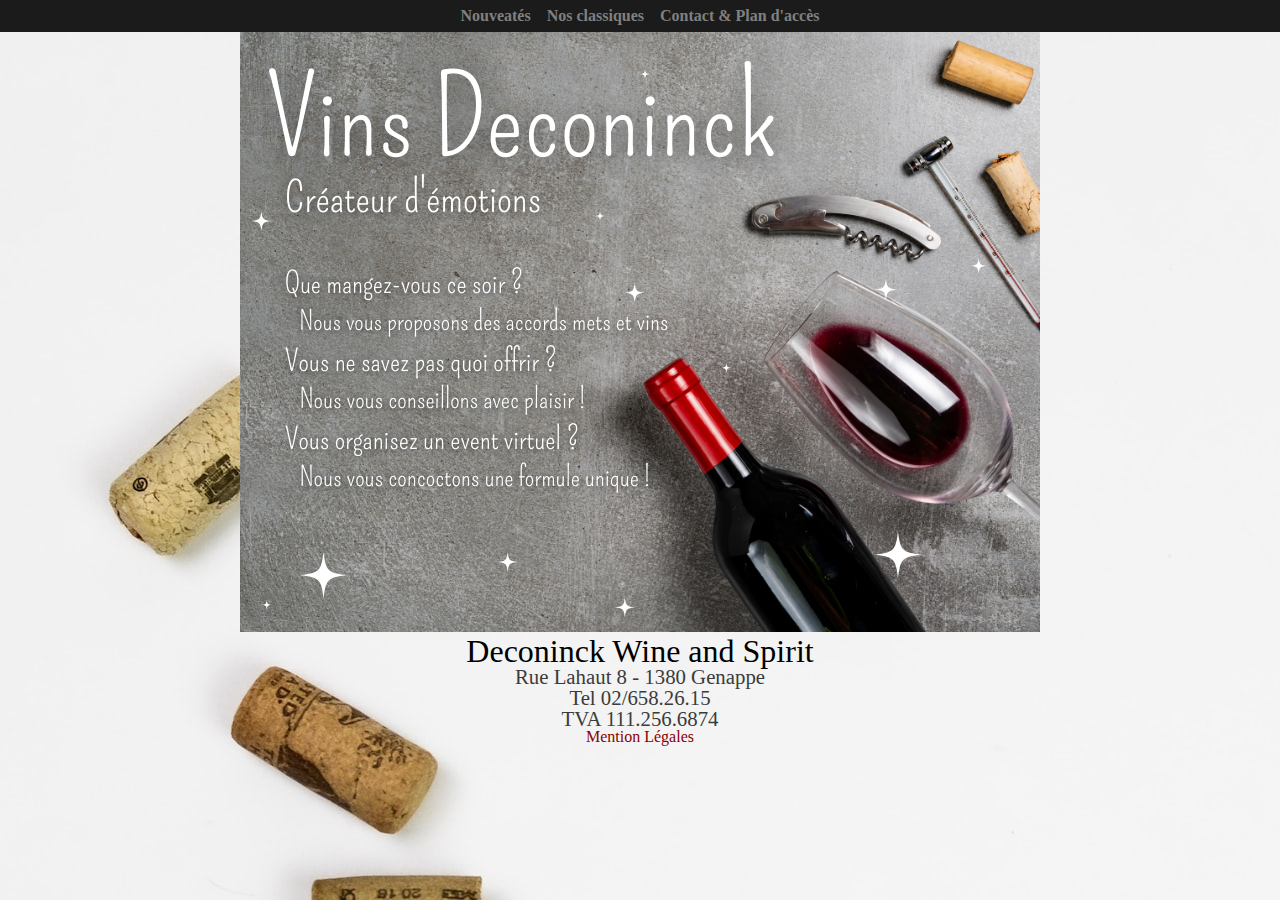
==== index.html @ 57137d11 "init" ====
<!DOCTYPE html>
<html lang="en">
  <head>
    <meta charset="UTF-8" />
    <meta name="viewport" content="width=device-width, initial-scale=1.0" />
    <link rel="stylesheet" href="/styles/reset.css" />
    <link rel="stylesheet" href="/styles/style.css" />
    <title>Document</title>
  </head>
  <body>
    <header>
      <nav>
        <ul>
          <li><a href="/new.html">Nouveatés</a></li>
          <li><a href="/classic.html">Nos classiques</a></li>
          <li><a href="/contact.html">Contact & Plan d'accès</a></li>
        </ul>
      </nav>
      <a href="/index.html">
        <img src="/images/index-deconinck.png" alt="" />
      </a>
    </header>
    <footer id="footerIndex">
      <h2>Deconinck Wine and Spirit</h2>
      <p>Rue Lahaut 8 - 1380 Genappe</p>
      <p>Tel 02/658.26.15</p>
      <p>TVA 111.256.6874</p>
      <a href="">Mention Légales</a>
    </footer>
  </body>
</html>
---- styles/style.css ----
body {
  background-image: url("/images/fond.jpg");
  background-position: top left;
  background-repeat: no-repeat;
  background-size: fill;
}
header {
  margin: 0 auto;
  text-align: center;
}

nav {
  width: 100%;
  height: 2em;
  background-color: rgba(0, 0, 0, 0.89);
  display: flex;
  align-items: center;
  justify-content: center;
}

nav a {
  text-decoration: none;
  color: inherit;
  font-weight: bold;
  color: grey;
}
nav a:hover,
nav a:focus {
  color: white;
}
nav ul {
  display: flex;
  gap: 1em;
  justify-content: center;
  align-items: center;
}
main {
  max-width: 1024px;
  padding: 1em;
  margin: 0 auto;
  border: 1px solid darkred;
  background-color: rgba(255, 255, 255, 0.781);
}

main h1 {
  font-size: 2em;
}

/* main h1::first-letter {
  font-size: 2em;
} */

main#nouveaute p::first-letter {
  font-size: 3em;
  text-transform: capitalize;
  color: darkred;
}

main#contact form {
  /* border: 1px solid darkred; */
}
main#contact form fieldset {
  padding: 1em;
  border: 1px solid darkred;
  margin: 1em 0;
}

main#contact form fieldset#coordonnees p {
  display: grid;
  grid-template-columns: 1fr 2fr 1fr;
  padding: 0.5em;
}
main#contact form fieldset textarea {
  width: 100%;
}

main#contact form fieldset p {
  display: grid;
  grid-template-columns: 1fr 2fr 1fr;
  padding: 0.5em;
}
main#contact form button {
  padding: 0.5em 1em;
  color: white;
  border: 1px solid white;
  background-color: rgb(53, 52, 52);
  border-radius: 10px;
}

main#contact p {
  /* padding: 1em 0; */
  font-size: 1.3em;
}
main#classique table {
  margin: 1em auto;
}
main#classique table td {
  border: 1px solid black;
  text-align: center;
}
main#classique table td img {
  box-shadow: 0px 2px 7px 3px rgba(0, 0, 0, 0.75);
  margin: 0 2em;
}
footer {
  text-align: center;
}
footer p {
  color: rgb(59, 59, 59);
  padding: 1em 0;
  font-size: 1.3em;
}

footer a {
  text-decoration: none;
  color: darkred;
}

footer#footerIndex p {
  padding: 0 0;
}
footer#footerIndex h2 {
  font-size: 2em;
}
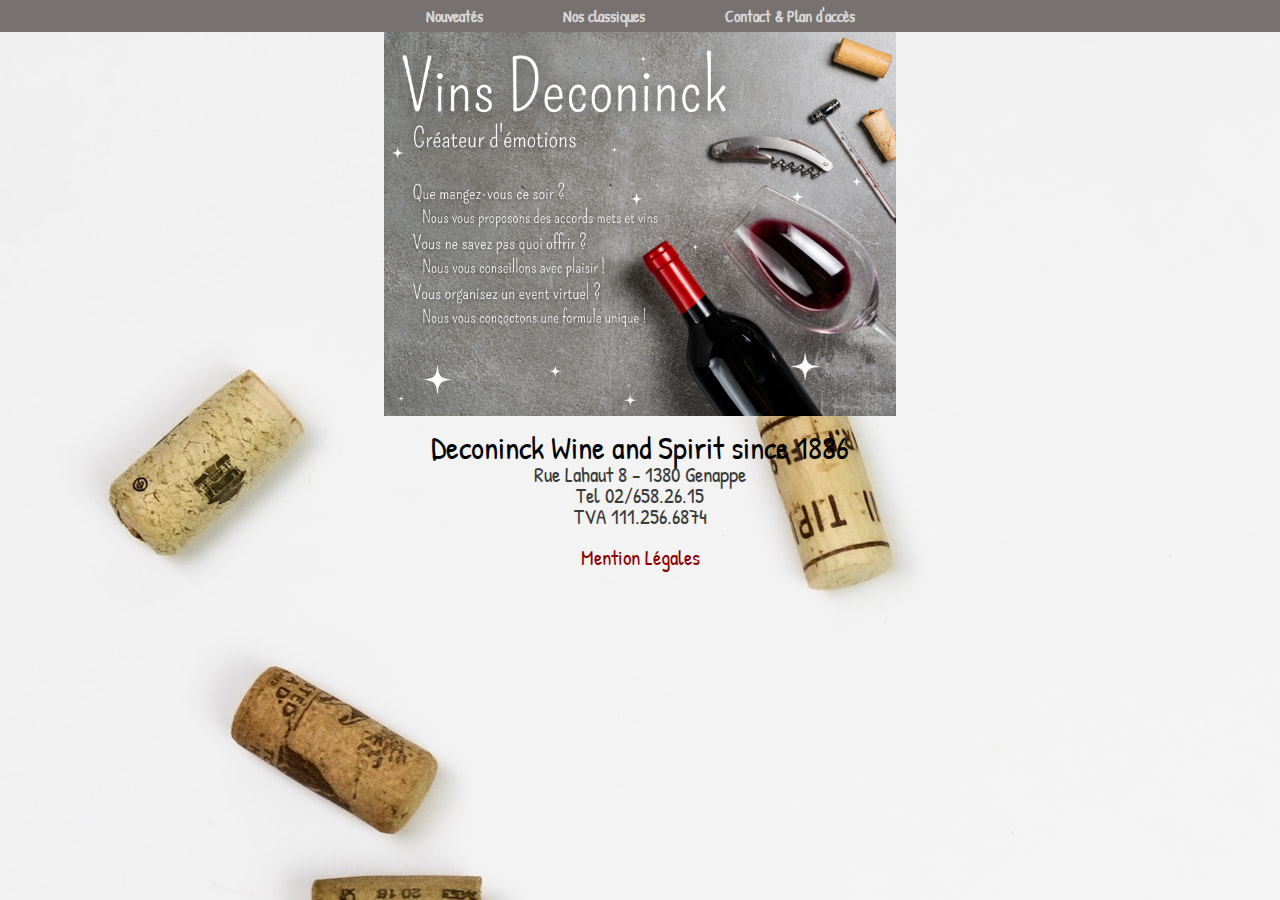
==== commit a997e40a: "correction diverse" ====
--- a/index.html
+++ b/index.html
@@ -17,15 +17,17 @@
         </ul>
       </nav>
       <a href="/index.html">
-        <img src="/images/index-deconinck.png" alt="" />
+        <img id="acceuil_img" src="/images/index-deconinck.png" alt="" />
       </a>
     </header>
     <footer id="footerIndex">
-      <h2>Deconinck Wine and Spirit</h2>
+      <h2>Deconinck Wine and Spirit since 1886</h2>
       <p>Rue Lahaut 8 - 1380 Genappe</p>
       <p>Tel 02/658.26.15</p>
       <p>TVA 111.256.6874</p>
-      <a href="">Mention Légales</a>
+      <p>
+        <a href="">Mention Légales</a>
+      </p>
     </footer>
   </body>
 </html>
--- a/styles/style.css
+++ b/styles/style.css
@@ -1,8 +1,14 @@
+@import url("https://fonts.googleapis.com/css2?family=Patrick+Hand&display=swap");
+html {
+  font-family: "Patrick Hand", cursive;
+  font-weight: 400;
+  font-style: normal;
+}
+
 body {
   background-image: url("/images/fond.jpg");
   background-position: top left;
   background-repeat: no-repeat;
-  background-size: fill;
 }
 header {
   margin: 0 auto;
@@ -12,17 +18,22 @@
 nav {
   width: 100%;
   height: 2em;
-  background-color: rgba(0, 0, 0, 0.89);
+  background-color: #615b59d8;
   display: flex;
   align-items: center;
   justify-content: center;
+}
+header img {
+  vertical-align: middle;
+  width: 50%;
+  object-fit: contain;
 }
 
 nav a {
   text-decoration: none;
   color: inherit;
   font-weight: bold;
-  color: grey;
+  color: rgb(218, 217, 217);
 }
 nav a:hover,
 nav a:focus {
@@ -30,44 +41,58 @@
 }
 nav ul {
   display: flex;
-  gap: 1em;
+  gap: 5em;
   justify-content: center;
   align-items: center;
 }
 main {
   max-width: 1024px;
+  min-width: 600px;
   padding: 1em;
   margin: 0 auto;
   border: 1px solid darkred;
-  background-color: rgba(255, 255, 255, 0.781);
+  background-color: rgba(255, 255, 255, 0.89);
 }
 
 main h1 {
   font-size: 2em;
 }
 
-/* main h1::first-letter {
-  font-size: 2em;
-} */
-
-main#nouveaute p::first-letter {
+main#nouveaute p::first-letter,
+main#classique > p::first-letter {
   font-size: 3em;
   text-transform: capitalize;
   color: darkred;
 }
 
+main#nouveaute p:last-child a {
+  text-decoration: none;
+  color: darkred;
+}
+
 main#contact form {
-  /* border: 1px solid darkred; */
+  margin: 0 2em;
+  margin-top: 2em;
 }
 main#contact form fieldset {
+  position: relative;
   padding: 1em;
   border: 1px solid darkred;
+  border-radius: 10px;
   margin: 1em 0;
+}
+
+main#contact form fieldset legend {
+  position: absolute;
+  top: -0.5em;
+  padding: 0 0.5em;
+  color: darkred;
+  background-color: white;
 }
 
 main#contact form fieldset#coordonnees p {
   display: grid;
-  grid-template-columns: 1fr 2fr 1fr;
+  grid-template-columns: 0.5fr 2fr 1fr;
   padding: 0.5em;
 }
 main#contact form fieldset textarea {
@@ -80,23 +105,29 @@
   padding: 0.5em;
 }
 main#contact form button {
-  padding: 0.5em 1em;
+  padding: 0.5em 2em;
   color: white;
   border: 1px solid white;
   background-color: rgb(53, 52, 52);
   border-radius: 10px;
+  box-shadow: 2px 2px 5px 0px rgba(0, 0, 0, 0.75);
 }
 
-main#contact p {
-  /* padding: 1em 0; */
+main#contact > p {
+  padding: 1em 0;
+  padding-top: 2em;
+  text-align: center;
   font-size: 1.3em;
+  color: gray;
 }
+
 main#classique table {
   margin: 1em auto;
 }
 main#classique table td {
   border: 1px solid black;
   text-align: center;
+  vertical-align: middle;
 }
 main#classique table td img {
   box-shadow: 0px 2px 7px 3px rgba(0, 0, 0, 0.75);
@@ -116,9 +147,19 @@
   color: darkred;
 }
 
+footer#footerIndex {
+  margin-top: 1em;
+}
+footer#footerIndex p:last-child {
+  margin-top: 1em;
+}
 footer#footerIndex p {
   padding: 0 0;
 }
 footer#footerIndex h2 {
   font-size: 2em;
 }
+
+img#acceuil_img {
+  width: 40%;
+}
